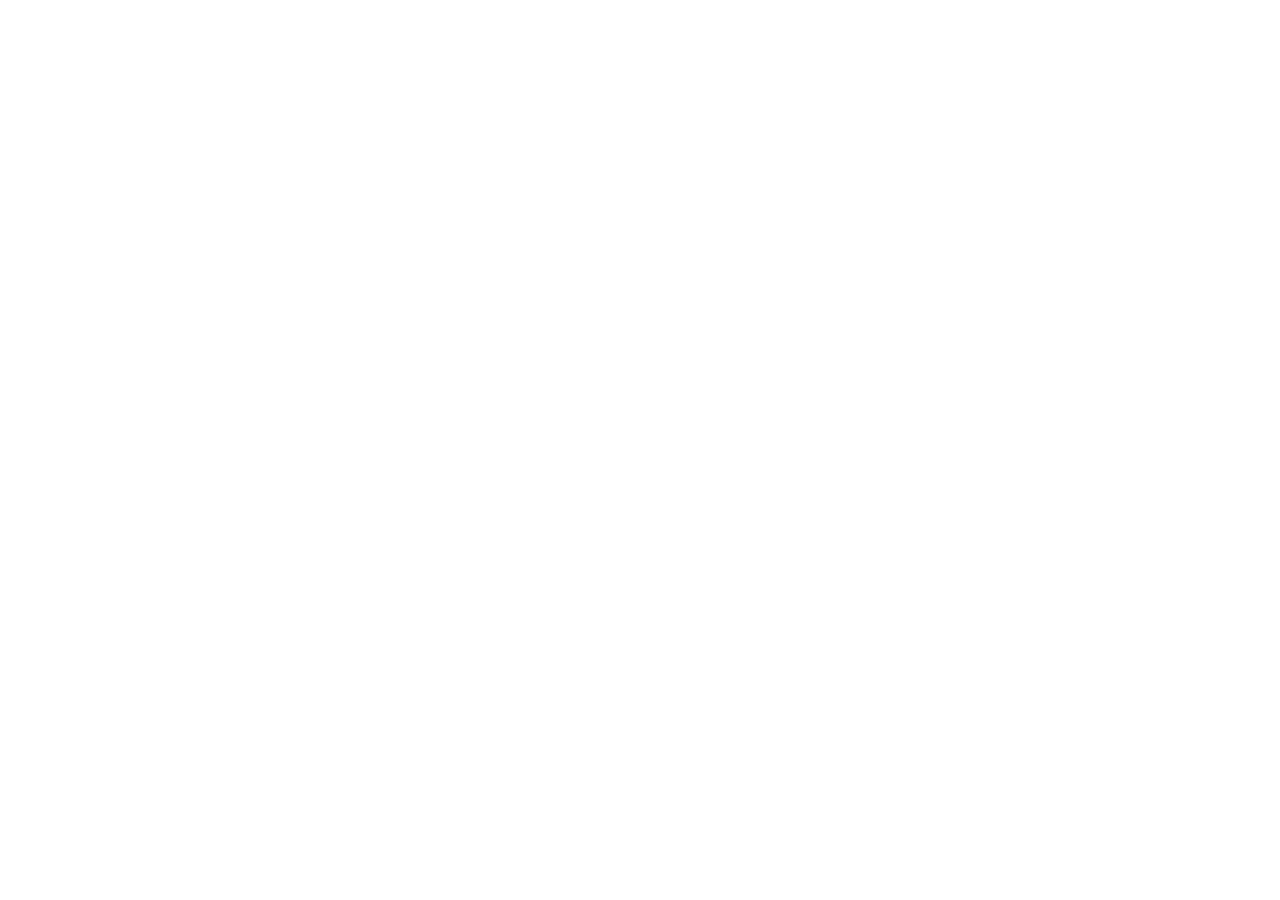
==== index.html @ 101baf7b "feat: test runner, store, app skeleton Co-Authored-By: Claude Sonnet 5.5 <noreply@anthropic.com>" ====
<!doctype html>
<html lang="en">
<head>
<meta charset="utf-8">
<meta name="viewport" content="width=device-width, initial-scale=1, maximum-scale=1, user-scalable=no">
<title>Poker Tracker</title>
<link rel="stylesheet" href="style.css">
</head>
<body>
<div id="rotate">Rotate your device</div>
<div id="warn" hidden>Storage unavailable: data will not be saved.</div>
<div id="app">
  <section id="screen-players" hidden></section>
  <section id="screen-setup" hidden></section>
  <section id="screen-game" hidden></section>
  <section id="screen-summary" hidden></section>
</div>
<script src="js/store.js"></script>
<script src="js/engine.js"></script>
<script src="js/ui-players.js"></script>
<script src="js/ui-setup.js"></script>
<script src="js/ui-game.js"></script>
<script src="js/ui-summary.js"></script>
<script src="js/app.js"></script>
</body>
</html>
---- style.css ----
* { box-sizing: border-box; }
html, body { margin: 0; height: 100%; background: #fff; color: #000; font-family: Arial, Helvetica, sans-serif; font-size: 18px; }
[hidden] { display: none !important; }
#rotate { display: none; position: fixed; inset: 0; background: #000; color: #fff; z-index: 99; align-items: center; justify-content: center; font-size: 28px; }
@media (orientation: portrait) { #rotate { display: flex; } }
#warn { background: #000; color: #fff; padding: 6px 12px; text-align: center; }
section { padding: 12px 16px; height: 100%; overflow: auto; position: relative; }
h1, h2 { margin: 0 0 10px; font-size: 22px; text-transform: uppercase; }
button { font: inherit; background: #fff; color: #000; border: 2px solid #000; padding: 10px 16px; min-height: 48px; cursor: pointer; }
button:active { background: #000; color: #fff; }
button[disabled] { color: #999; border-color: #999; }
button.go { background: #1a7f37; color: #fff; border-color: #000; }
input { font: inherit; padding: 10px; border: 2px solid #000; min-height: 48px; background: #fff; color: #000; }
.row { display: flex; align-items: center; gap: 10px; padding: 8px 0; border-bottom: 1px solid #000; }
.row .grow { flex: 1; }
.neg { color: #000; } .pos { color: #1a7f37; }
.err { margin: 6px 0; min-height: 22px; font-weight: bold; }
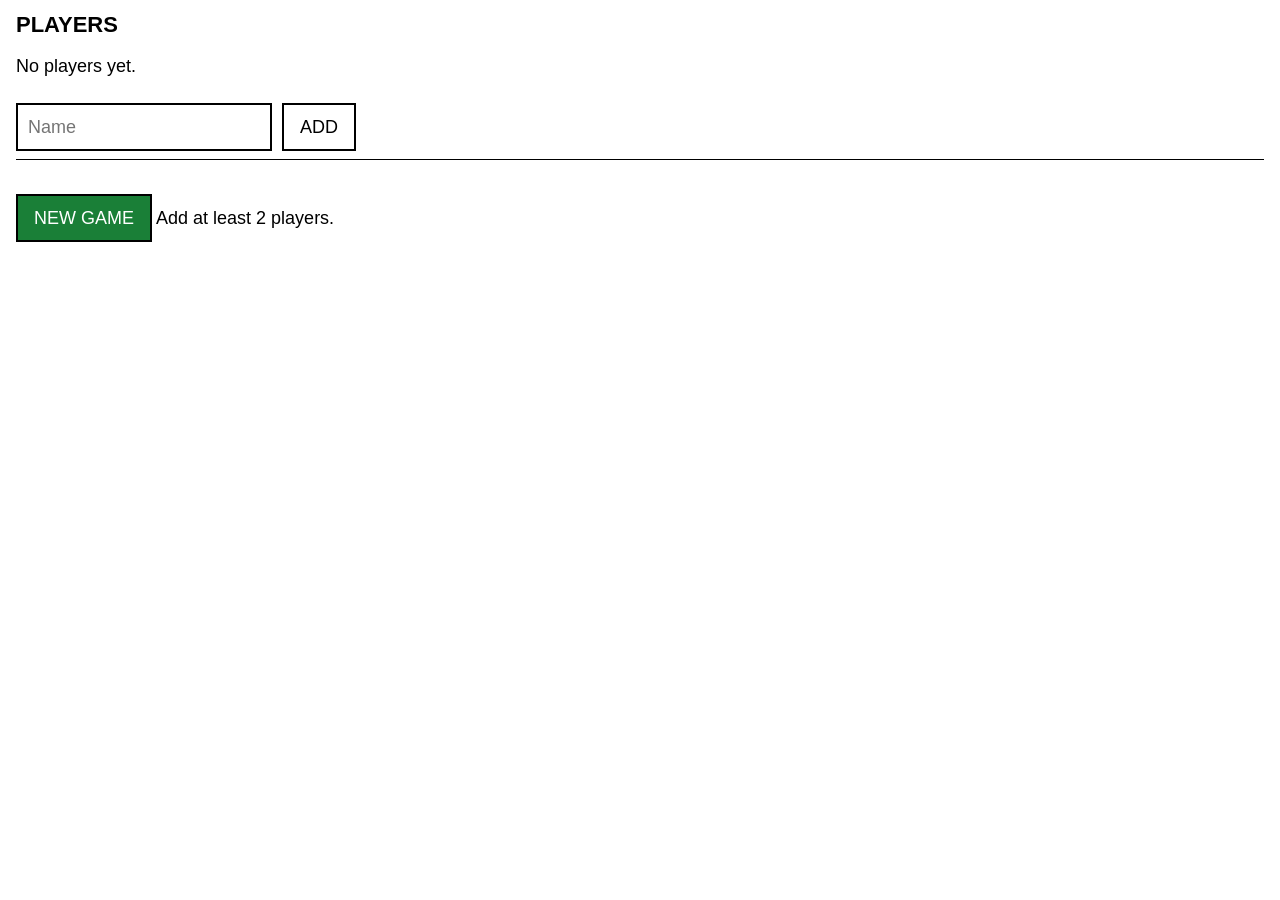
==== commit 0b6a6d99: "fix: network-first service worker and auto-reload on update Co-Authored-By: Claude Sonnet 5.5 <norep" ====
--- a/index.html
+++ b/index.html
@@ -5,6 +5,10 @@
 <meta name="viewport" content="width=device-width, initial-scale=1, maximum-scale=1, user-scalable=no">
 <title>Poker Tracker</title>
 <link rel="stylesheet" href="style.css">
+<link rel="manifest" href="manifest.json">
+<link rel="apple-touch-icon" href="icons/icon-192.png">
+<meta name="apple-mobile-web-app-capable" content="yes">
+<meta name="mobile-web-app-capable" content="yes">
 </head>
 <body>
 <div id="rotate">Rotate your device</div>
@@ -22,5 +26,14 @@
 <script src="js/ui-game.js"></script>
 <script src="js/ui-summary.js"></script>
 <script src="js/app.js"></script>
+<script>
+if ("serviceWorker" in navigator) {
+  var hadController = !!navigator.serviceWorker.controller, reloaded = false;
+  navigator.serviceWorker.addEventListener("controllerchange", function () {
+    if (hadController && !reloaded) { reloaded = true; location.reload(); }
+  });
+  navigator.serviceWorker.register("sw.js").then(function (r) { r.update(); }).catch(function () {});
+}
+</script>
 </body>
 </html>
--- a/style.css
+++ b/style.css
@@ -15,3 +15,21 @@
 .row .grow { flex: 1; }
 .neg { color: #000; } .pos { color: #1a7f37; }
 .err { margin: 6px 0; min-height: 22px; font-weight: bold; }
+.potbg { position: absolute; left: 0; right: 0; top: 18%; text-align: center; font-size: 26vw; font-weight: bold; color: #d4d4d4; z-index: 0; pointer-events: none; line-height: 1; }
+.gamebox { position: relative; z-index: 1; display: flex; flex-direction: column; height: 100%; }
+.toprow { display: flex; align-items: center; gap: 12px; margin-bottom: 10px; }
+.grow { flex: 1; }
+.seats { display: flex; flex-wrap: wrap; gap: 8px; }
+.seat { border: 2px solid #000; padding: 6px 10px; min-width: 130px; background: rgba(255,255,255,0.85); }
+.seat.turn { border-color: #1a7f37; border-width: 5px; }
+.seat.folded { opacity: 0.4; text-decoration: line-through; }
+.sname { font-weight: bold; } .sbal { font-size: 24px; } .sbet { font-size: 14px; }
+.actions { margin-top: auto; display: flex; flex-wrap: wrap; gap: 10px; align-items: center; padding-bottom: 8px; }
+.turnname { width: 100%; font-size: 22px; font-weight: bold; }
+button.big { min-height: 64px; min-width: 140px; font-weight: bold; font-size: 20px; }
+.raisev { font-size: 22px; }
+.small { font-size: 12px; margin-left: auto; }
+body { display: flex; flex-direction: column; overflow: hidden; }
+#app { flex: 1; min-height: 0; }
+.grid2 { display: grid; grid-template-columns: 1fr 1fr; gap: 12px; width: 100%; }
+button.huge { min-height: 96px; font-size: 28px; font-weight: bold; }
